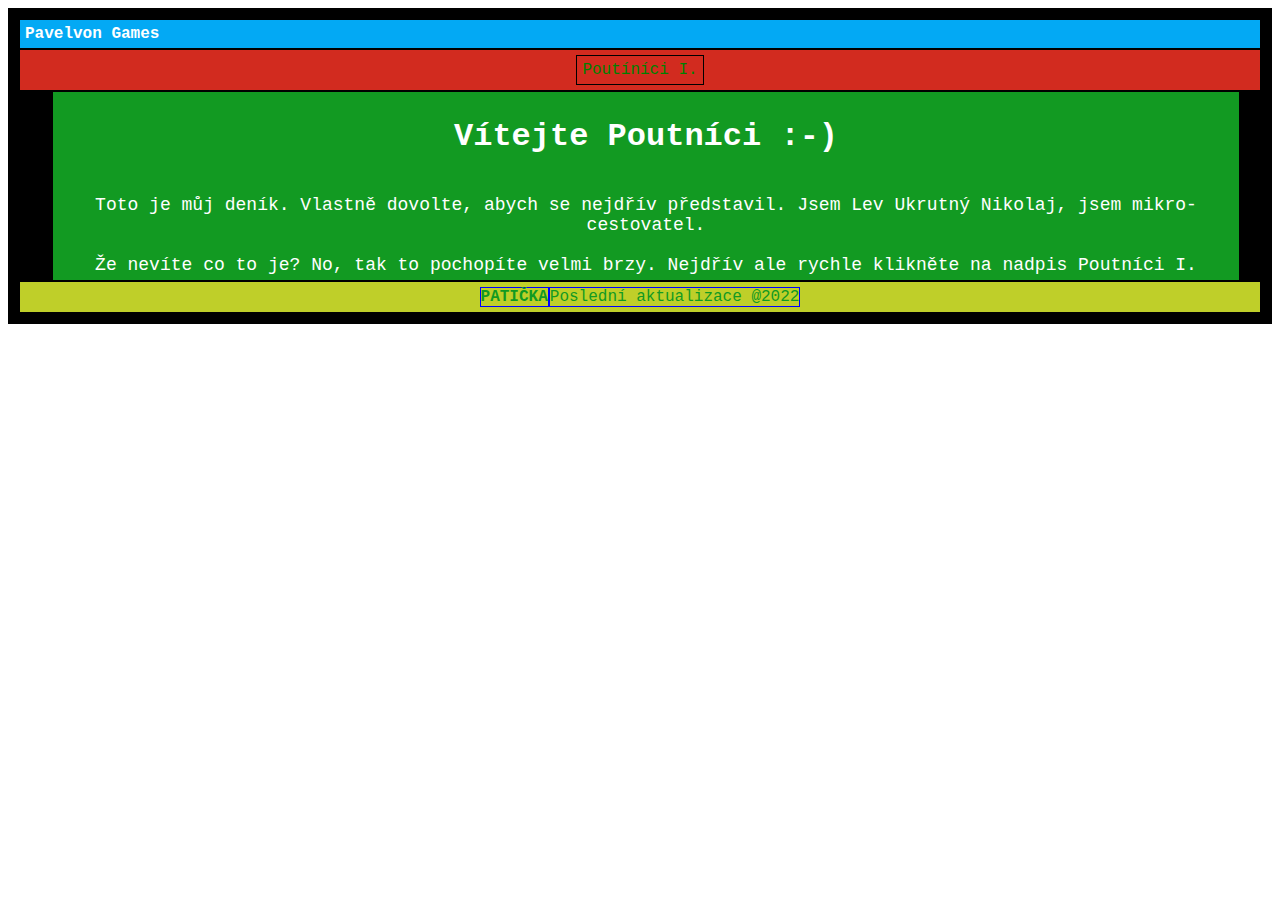
==== index.html @ 0ce06460 "Poutnici 1 zaklad" ====
<html lang="cs-CZ">
    <head>
        <meta charset="UTF-8">
        <title>Moje stránka</title>
        <link rel=stylesheet href="math.css"> <!-- css slouží k formátování-->
        <meta name="viewport" content="width=device-width, initial-scale=1.0"> <!-- základ responzivního webu-->
        <script src="math.js"></script> <!-- js slouží k uložení fcí javascriptu-->
    </head>
    <body onload="zpracujNacteniStranky()">
        <main>
       
            <section class="hlavicka">
                <b>Pavelvon Games</b> 
            </section>

            
            <section class="rocniky">
                <div class="rocnikitem" onclick="nactiXMLUkolyData('data/ukoly.poutnici1.xml','obsah')">Poutíníci I.</div> 
            </section>

            <div class="flex_blok"> 
                <section class="xtemata" id="xtemata">
                    <!-- automaticky naplněné z rocniku-->
                </section>

                <section class="obsah" id="obsah">
                    <!-- automaticky naplněné z tematu-->      
                </section>
            </div>

            <section class="paticka">
                <div class="patickaitem"><b>PATIČKA</b></div>
                <div class="patickaitem">Poslední aktualizace @2022</div>
            </section>
        </main>
    </body>
</html>
---- math.css ----
main, header, section, aside, footer {
    margin: 0;
    padding: 5px;
    border: 1px solid #000000;
    color: #ffffff;
    font-family: 'Courier New', Courier, monospace;
}

.task {
    display: flex;
    flex-direction:column;
    margin: 0;
    padding: 5px;
    border: 1px solid #000000;
    color: #ffffff;
}

.task_container {
    display: none;
}

.task_header
{
    display: flex;
    border-top-left-radius: 10px;
    border-top-right-radius: 10px;
    background: #03a9f4;  
    flex-direction: row;
    justify-content: space-evenly;
    text-align: center;
}

.task_header_desc
{
    flex: 10;
    background: green;
    border-top-left-radius: 10px;
    text-align: left;  
}

.task_level
{
    flex: 2;
    background: rgb(118, 163, 35);
    border-radius: 50px;
}

.task_points
{
    flex: 2;
    background: rgb(19, 212, 19);
    border-radius: 50px;
}


.task_help_line {
    display: none;
}

.task_description
{
    flex: 1;
    background: #d22b1f;
}

.task_help
{
    flex: 1;
    background: orange;
}

.task_help_line img {
    max-width: 100%;
    height: auto; 
}

.task_answer
{
    flex: 1;
    background: gray;
    border-bottom-left-radius: 10px;
    border-bottom-right-radius: 10px;
}

.task_solution
{
    flex: 1;
    background: green;
}

.task_check_btn
{
    background: lightgrey;
    border-radius: 10px;
}
main {
    background: #000000;
    padding: 10px;
}

.hlavicka {
    background: #03a9f4;
}

.rocniky {
    background: #d22b1f;
    display: flex;
    flex-direction: column;
    text-align: center;
    justify-content: center;
}

.rocnikitem {
    border: 1px solid #000000;
    padding: 5px;
    color: black;
    text-align: center;
}

.obsah {
    background: #129a22;

    /* responsive section */
    flex: 1;
}

.temata {
    border: 1px solid #000000;
    background: #673ab7;

    /* responsive section */
    flex: 0 1 250px;
}

.paticka {
    border: 1px solid #000000;
    background: #bfcf29;
    display: flex;
    justify-content: center;
    flex-direction: column;
    text-align: center;
}

.patickaitem {
    border: 1px solid blue;
    color: #129a22;  
    text-align: center;
}

/* responsive section */
.flex_blok {
    margin: auto;
    max-width: 1200px;
}

@media only screen and (min-width: 640px){
    .flex_blok {
        display: flex;
    }    
    .rocnikitem {
        display: flex;
        color:green;
    }
    .rocniky,.paticka {
        flex-direction: row;
    }
}
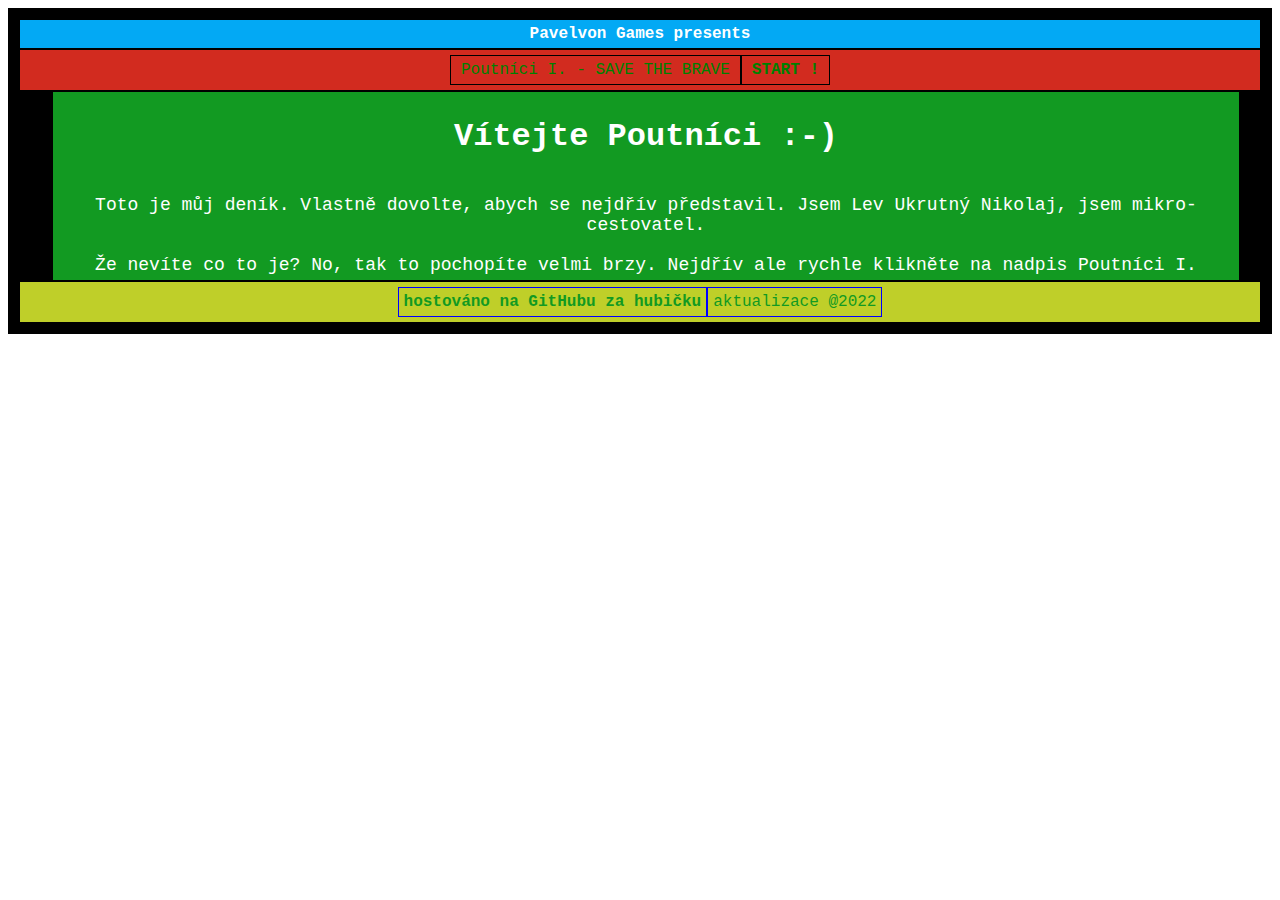
==== commit 6bc5ef1f: "SoundOnStartSolved" ====
--- a/index.html
+++ b/index.html
@@ -6,16 +6,16 @@
         <meta name="viewport" content="width=device-width, initial-scale=1.0"> <!-- základ responzivního webu-->
         <script src="math.js"></script> <!-- js slouží k uložení fcí javascriptu-->
     </head>
-    <body onload="zpracujNacteniStranky()">
+    <body>
         <main>
-       
             <section class="hlavicka">
-                <b>Pavelvon Games</b> 
+                <b>Pavelvon Games presents</b> 
             </section>
 
             
             <section class="rocniky">
-                <div class="rocnikitem" onclick="nactiXMLUkolyData('data/ukoly.poutnici1.xml','obsah')">Poutíníci I.</div> 
+                <div class="rocnikitem" onclick="nactiXMLUkolyData('data/ukoly.poutnici1.xml','obsah')">Poutníci I. - SAVE THE BRAVE</div> 
+                <div class="rocnikitem" onclick="tryToGoToNextStage('START','START','1');"><b>START !</b></div> 
             </section>
 
             <div class="flex_blok"> 
@@ -29,8 +29,8 @@
             </div>
 
             <section class="paticka">
-                <div class="patickaitem"><b>PATIČKA</b></div>
-                <div class="patickaitem">Poslední aktualizace @2022</div>
+                <div class="patickaitem"><b>hostováno na GitHubu za hubičku</b></div>
+                <div class="patickaitem">aktualizace @2022</div>
             </section>
         </main>
     </body>
--- a/math.css
+++ b/math.css
@@ -69,6 +69,11 @@
     background: orange;
 }
 
+img {
+    max-width: 100%;
+    height: auto; 
+}
+
 .task_help_line img {
     max-width: 100%;
     height: auto; 
@@ -100,6 +105,7 @@
 
 .hlavicka {
     background: #03a9f4;
+    text-align: center;
 }
 
 .rocniky {
@@ -113,6 +119,8 @@
 .rocnikitem {
     border: 1px solid #000000;
     padding: 5px;
+    padding-left: 10px;
+    padding-right: 10px;
     color: black;
     text-align: center;
 }
@@ -145,6 +153,7 @@
     border: 1px solid blue;
     color: #129a22;  
     text-align: center;
+    padding: 5px;
 }
 
 /* responsive section */
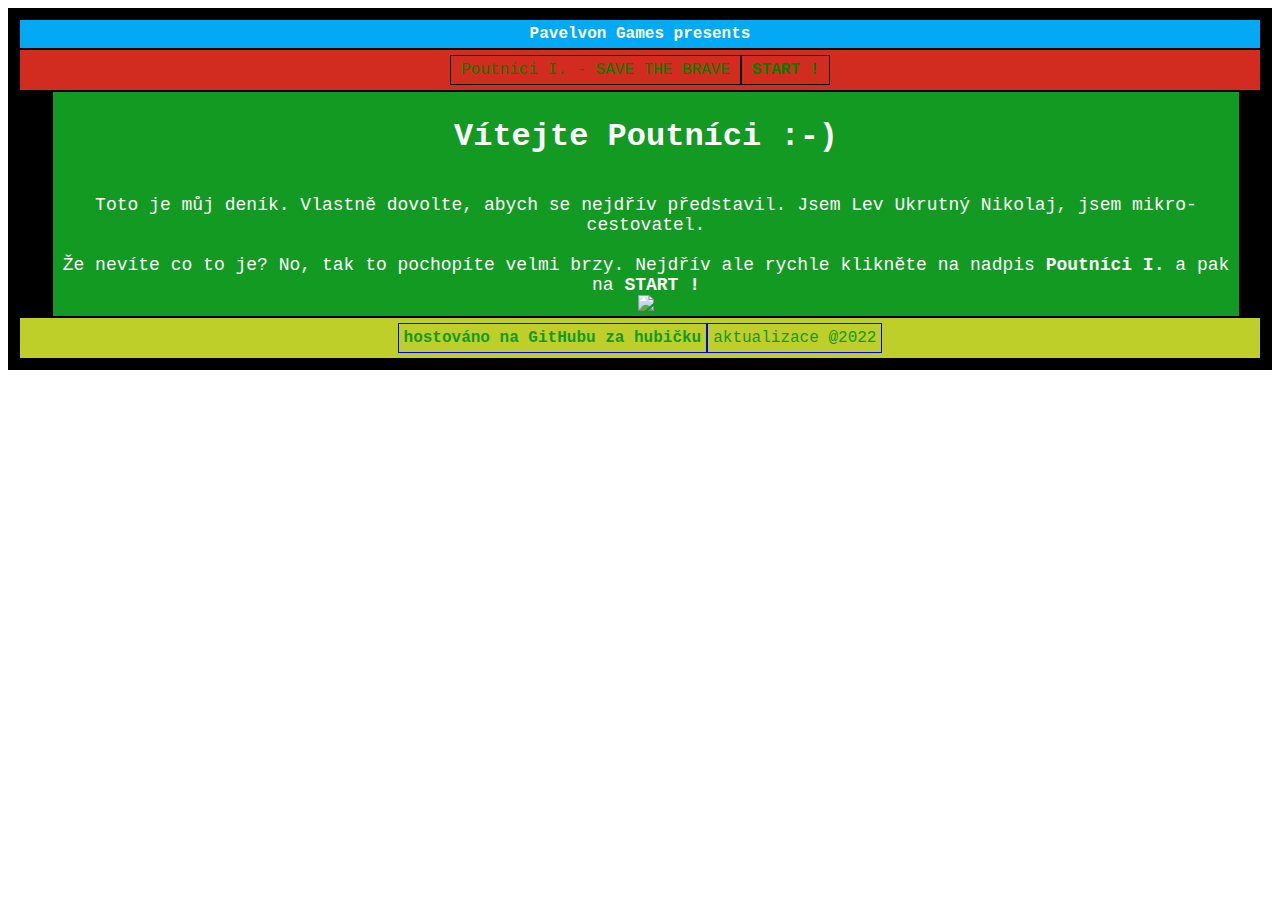
==== commit c3936dca: "Sound play finaly done" ====
--- a/index.html
+++ b/index.html
@@ -12,7 +12,6 @@
                 <b>Pavelvon Games presents</b> 
             </section>
 
-            
             <section class="rocniky">
                 <div class="rocnikitem" onclick="nactiXMLUkolyData('data/ukoly.poutnici1.xml','obsah')">Poutníci I. - SAVE THE BRAVE</div> 
                 <div class="rocnikitem" onclick="tryToGoToNextStage('START','START','1');"><b>START !</b></div> 
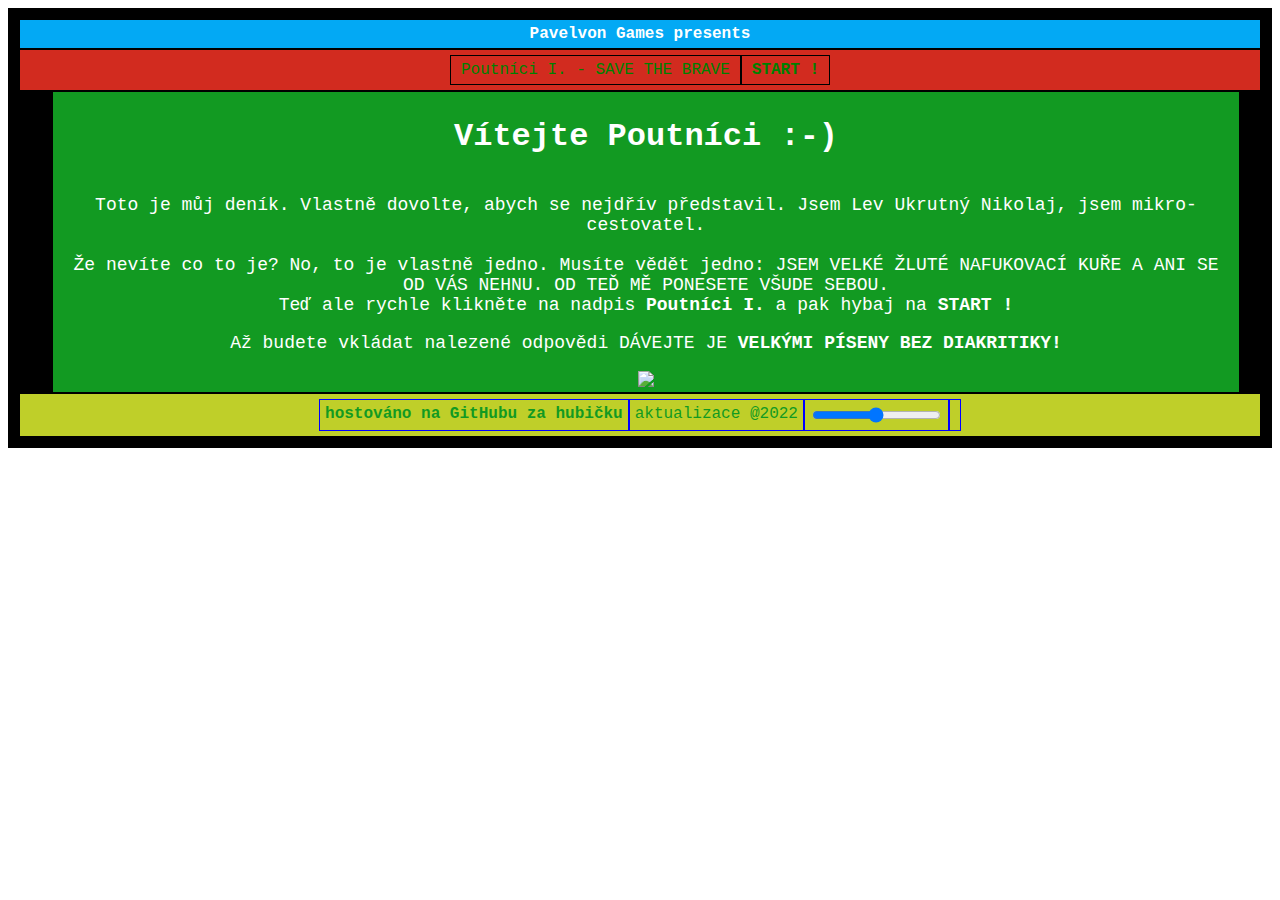
==== commit b224cf0d: "Nastaveni přesnosti měření 1-100m" ====
--- a/index.html
+++ b/index.html
@@ -8,12 +8,12 @@
     </head>
     <body>
         <main>
-            <section class="hlavicka">
+            <section class="hlavicka" onclick="playSound('poutnici_DespicableMe.mp3');getLocation();">
                 <b>Pavelvon Games presents</b> 
             </section>
 
             <section class="rocniky">
-                <div class="rocnikitem" onclick="nactiXMLUkolyData('data/ukoly.poutnici1.xml','obsah')">Poutníci I. - SAVE THE BRAVE</div> 
+                <div class="rocnikitem" onclick="nactiXMLUkolyData('data/ukoly.poutnici1.xml','obsah');">Poutníci I. - SAVE THE BRAVE</div> 
                 <div class="rocnikitem" onclick="tryToGoToNextStage('START','START','1');"><b>START !</b></div> 
             </section>
 
@@ -30,6 +30,8 @@
             <section class="paticka">
                 <div class="patickaitem"><b>hostováno na GitHubu za hubičku</b></div>
                 <div class="patickaitem">aktualizace @2022</div>
+                <div class="patickaitem"><input type="range" min="1" max="100" value="50" class="slider" id="myGpsAcc"></div>
+                <div class="patickaitem" id="possition"></div>
             </section>
         </main>
     </body>
--- a/math.css
+++ b/math.css
@@ -67,6 +67,7 @@
 {
     flex: 1;
     background: orange;
+    text-align: center;
 }
 
 img {
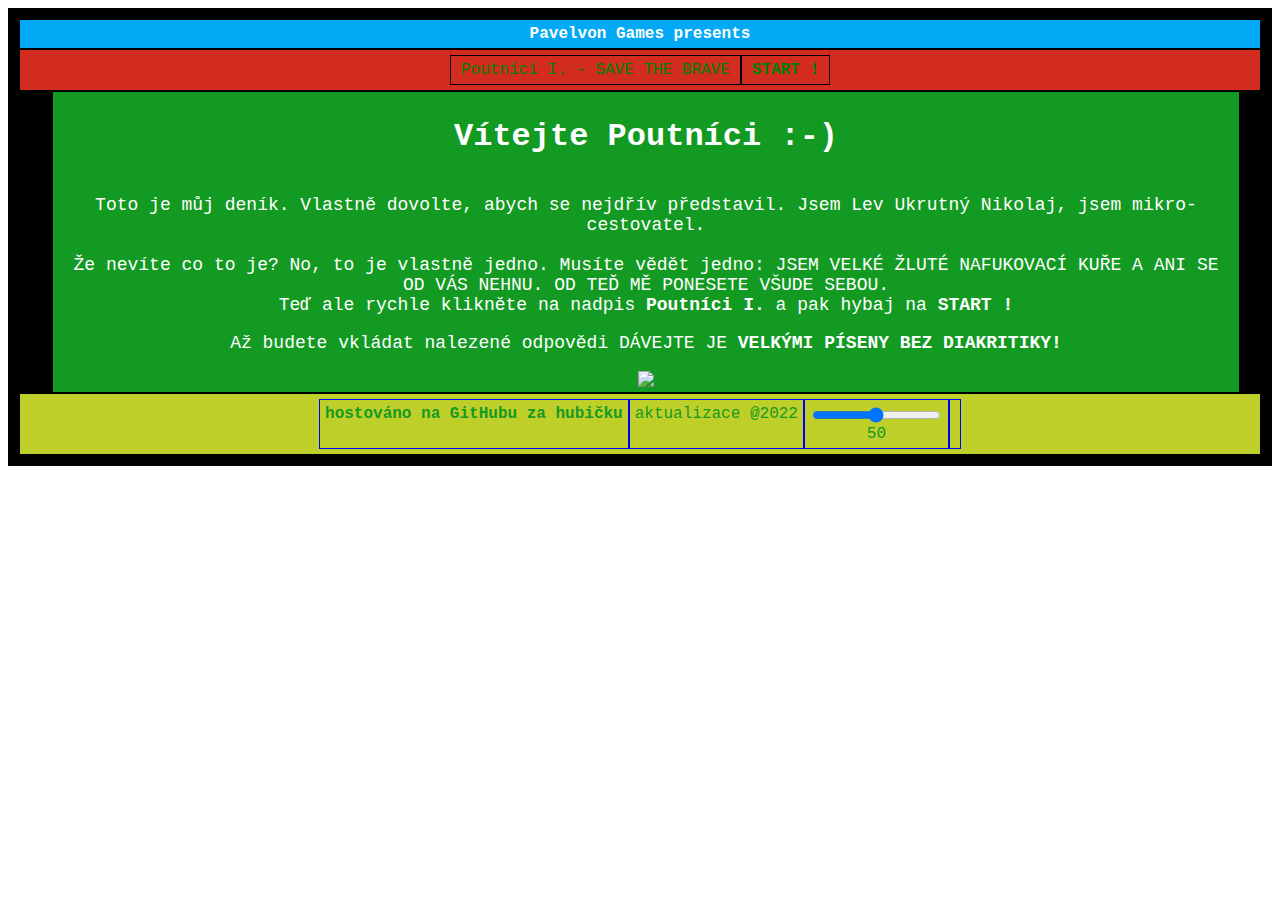
==== commit afa00ca4: "Slider finalized" ====
--- a/index.html
+++ b/index.html
@@ -30,7 +30,7 @@
             <section class="paticka">
                 <div class="patickaitem"><b>hostováno na GitHubu za hubičku</b></div>
                 <div class="patickaitem">aktualizace @2022</div>
-                <div class="patickaitem"><input type="range" min="1" max="100" value="50" class="slider" id="myGpsAcc"></div>
+                <div class="patickaitem" id="myGpsAcc_"><input type="range" min="1" max="100" value="50" class="slider" oninput="SetMyGpsAcc();" id="myGpsAcc"><br/><span id="myGpsAccValue">50</span></div>
                 <div class="patickaitem" id="possition"></div>
             </section>
         </main>
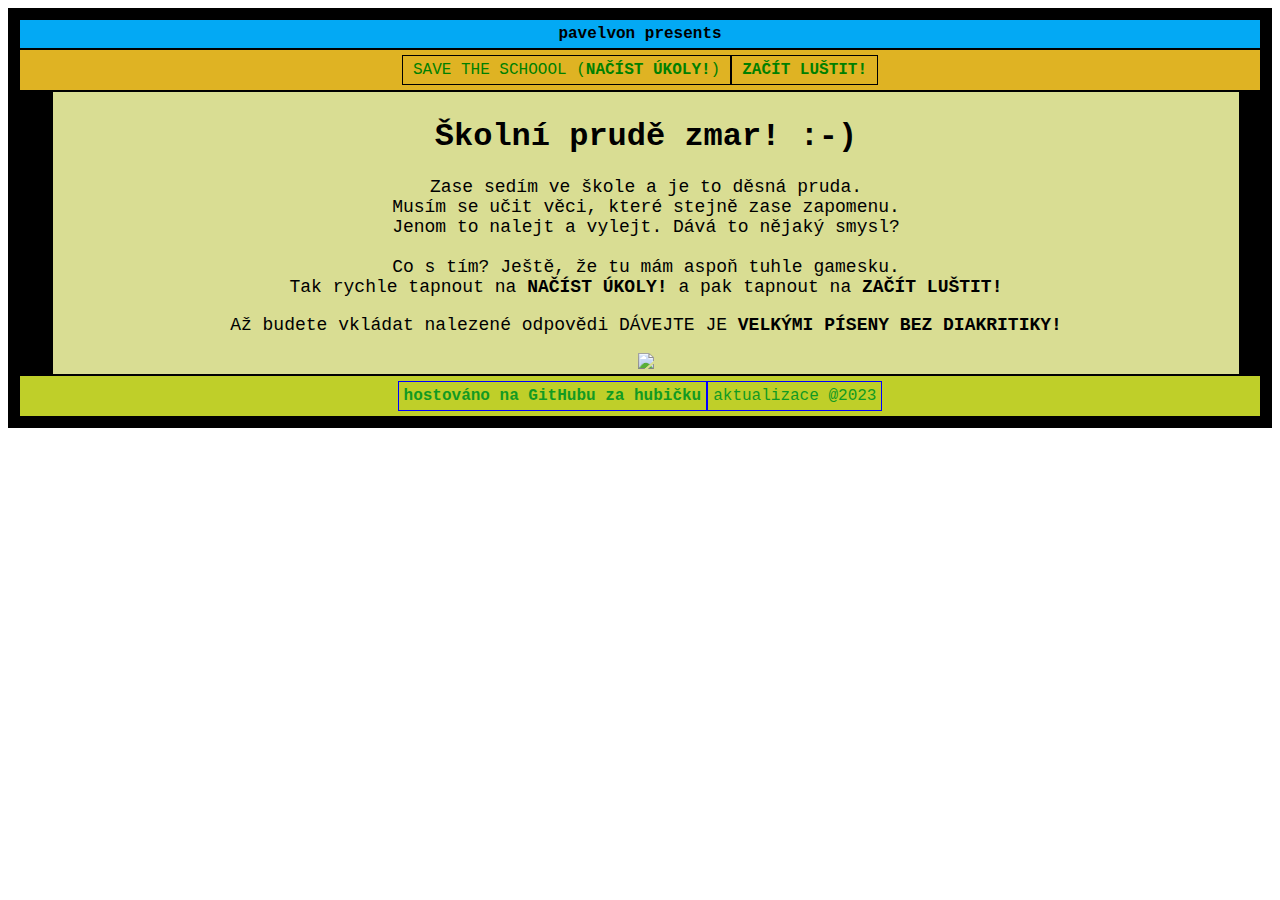
==== commit efcfde41: "V01" ====
--- a/index.html
+++ b/index.html
@@ -1,20 +1,20 @@
 <html lang="cs-CZ">
     <head>
         <meta charset="UTF-8">
-        <title>Moje stránka</title>
+        <title>ZS Kotlářská Code Game</title>
         <link rel=stylesheet href="math.css"> <!-- css slouží k formátování-->
         <meta name="viewport" content="width=device-width, initial-scale=1.0"> <!-- základ responzivního webu-->
         <script src="math.js"></script> <!-- js slouží k uložení fcí javascriptu-->
     </head>
     <body>
         <main>
-            <section class="hlavicka" onclick="playSound('poutnici_DespicableMe.mp3');getLocation();">
-                <b>Pavelvon Games presents</b> 
+            <section class="hlavicka">
+                <b>pavelvon presents</b> 
             </section>
 
             <section class="rocniky">
-                <div class="rocnikitem" onclick="nactiXMLUkolyData('data/ukoly.poutnici1.xml','obsah');">Poutníci I. - SAVE THE BRAVE</div> 
-                <div class="rocnikitem" onclick="tryToGoToNextStage('START','START','1');"><b>START !</b></div> 
+                <div class="rocnikitem" onclick="nactiXMLUkolyData('data/ukoly.poutnici1.xml','obsah');">SAVE THE SCHOOOL (<b>NAČÍST ÚKOLY!</b>)</div> 
+                <div class="rocnikitem" onclick="tryToGoToNextStage('START','START','1');"><b>ZAČÍT LUŠTIT!</b></div> 
             </section>
 
             <div class="flex_blok"> 
@@ -29,9 +29,11 @@
 
             <section class="paticka">
                 <div class="patickaitem"><b>hostováno na GitHubu za hubičku</b></div>
-                <div class="patickaitem">aktualizace @2022</div>
-                <div class="patickaitem" id="myGpsAcc_"><input type="range" min="1" max="100" value="50" class="slider" oninput="SetMyGpsAcc();" id="myGpsAcc"><br/><span id="myGpsAccValue">50</span></div>
-                <div class="patickaitem" id="possition"></div>
+                <div class="patickaitem">aktualizace @2023</div>
+                <!--
+                    <div class="patickaitem" id="myGpsAcc_"><input type="range" min="1" max="100" value="50" class="slider" oninput="SetMyGpsAcc();" id="myGpsAcc"><br/><span id="myGpsAccValue">50</span></div>     
+                    <div class="patickaitem" id="possition"></div>
+                -->
             </section>
         </main>
     </body>
--- a/math.css
+++ b/math.css
@@ -2,7 +2,7 @@
     margin: 0;
     padding: 5px;
     border: 1px solid #000000;
-    color: #ffffff;
+    color: #000000;
     font-family: 'Courier New', Courier, monospace;
 }
 
@@ -110,7 +110,7 @@
 }
 
 .rocniky {
-    background: #d22b1f;
+    background: #dfb323;
     display: flex;
     flex-direction: column;
     text-align: center;
@@ -127,7 +127,7 @@
 }
 
 .obsah {
-    background: #129a22;
+    background: #d9dd93;
 
     /* responsive section */
     flex: 1;
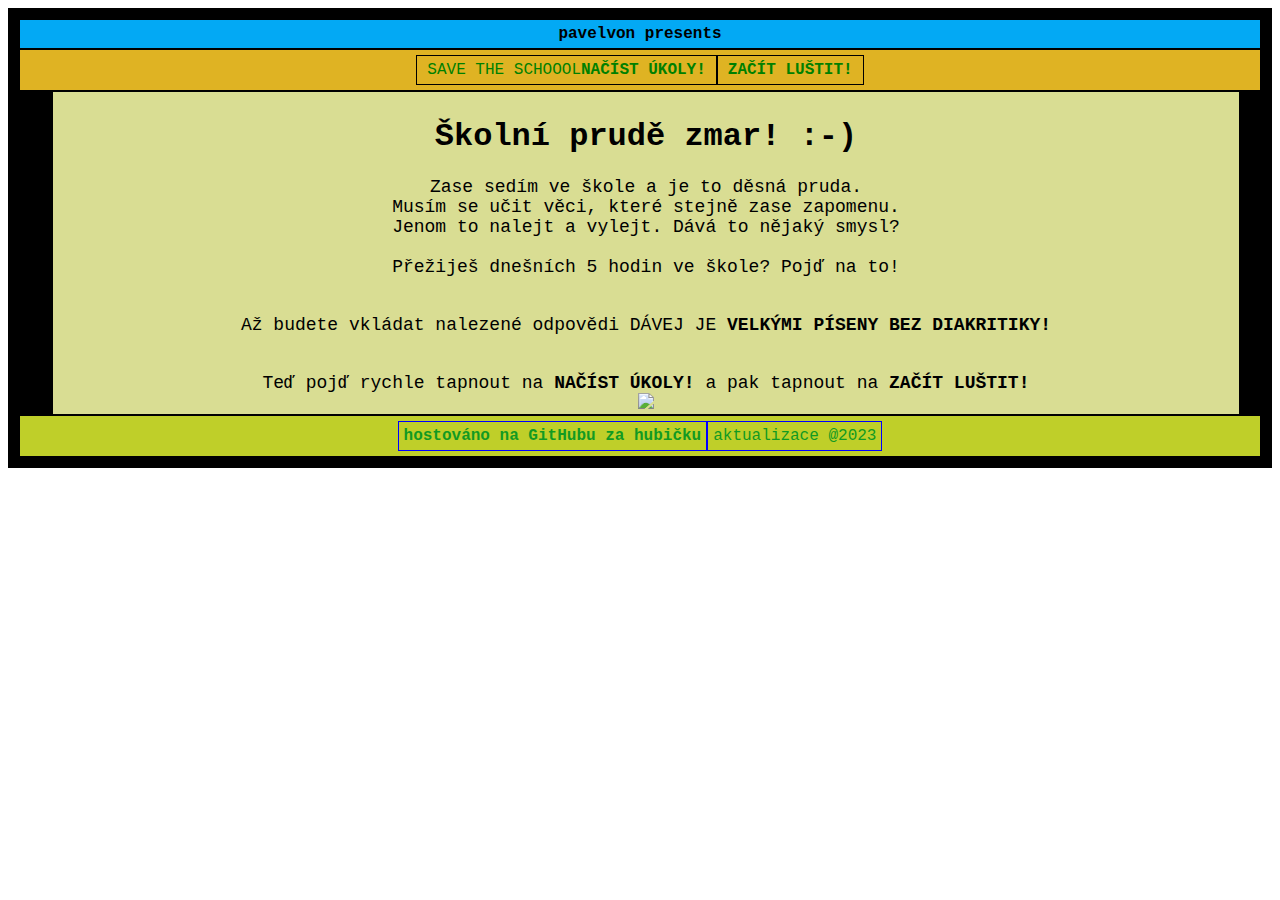
==== commit 52662044: "V02" ====
--- a/index.html
+++ b/index.html
@@ -13,7 +13,7 @@
             </section>
 
             <section class="rocniky">
-                <div class="rocnikitem" onclick="nactiXMLUkolyData('data/ukoly.poutnici1.xml','obsah');">SAVE THE SCHOOOL (<b>NAČÍST ÚKOLY!</b>)</div> 
+                <div class="rocnikitem" onclick="nactiXMLUkolyData('data/ukoly.poutnici1.xml','obsah');">SAVE THE SCHOOOL</br><b>NAČÍST ÚKOLY!</b></div> 
                 <div class="rocnikitem" onclick="tryToGoToNextStage('START','START','1');"><b>ZAČÍT LUŠTIT!</b></div> 
             </section>
 
--- a/math.css
+++ b/math.css
@@ -24,7 +24,7 @@
     display: flex;
     border-top-left-radius: 10px;
     border-top-right-radius: 10px;
-    background: #03a9f4;  
+    background:  #dfb323;  
     flex-direction: row;
     justify-content: space-evenly;
     text-align: center;
@@ -33,7 +33,7 @@
 .task_header_desc
 {
     flex: 10;
-    background: green;
+    background:  #dfb323;
     border-top-left-radius: 10px;
     text-align: left;  
 }
@@ -60,7 +60,7 @@
 .task_description
 {
     flex: 1;
-    background: #d22b1f;
+    background: #f1e5ba;
 }
 
 .task_help
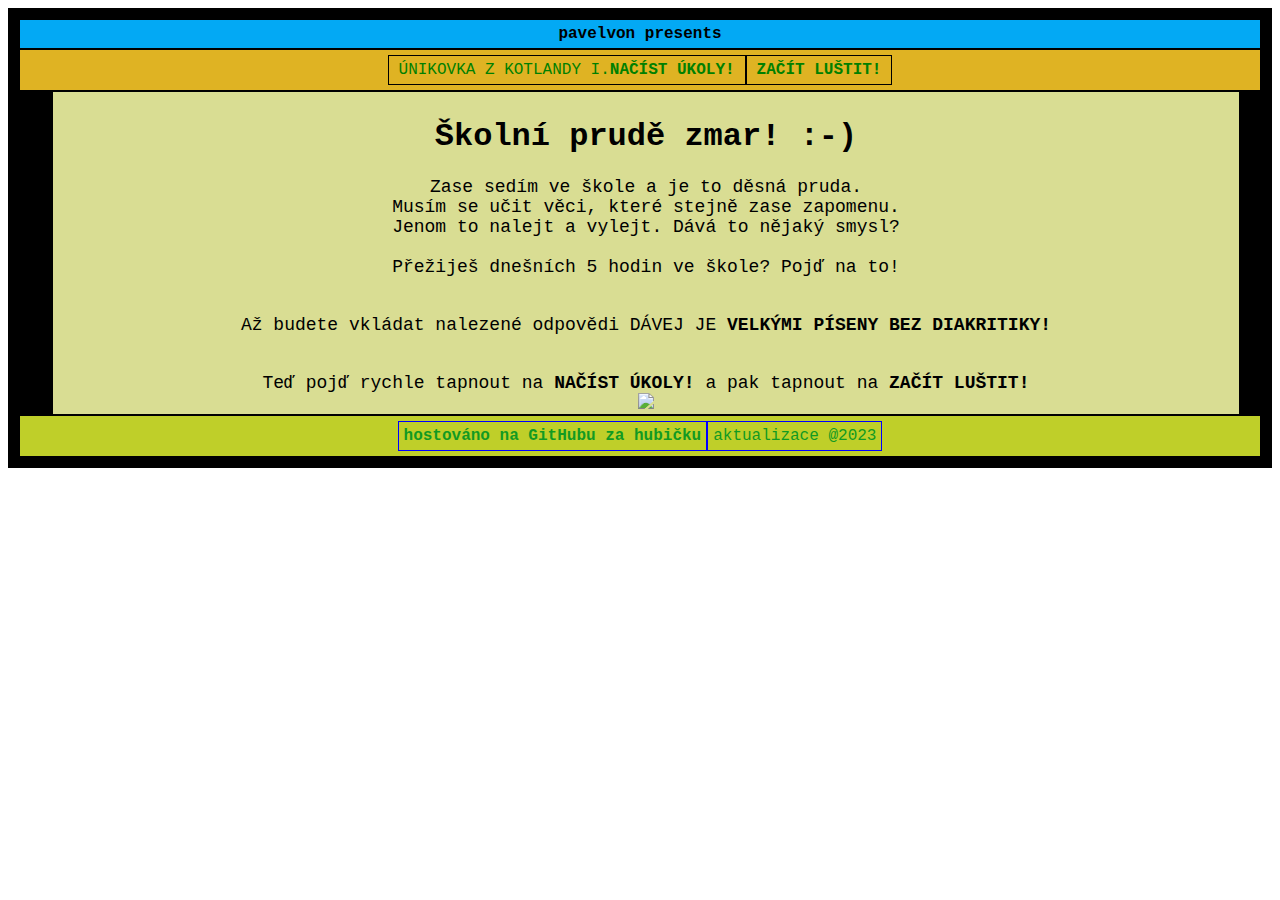
==== commit e5d0bd34: "V03" ====
--- a/index.html
+++ b/index.html
@@ -13,7 +13,7 @@
             </section>
 
             <section class="rocniky">
-                <div class="rocnikitem" onclick="nactiXMLUkolyData('data/ukoly.poutnici1.xml','obsah');">SAVE THE SCHOOOL</br><b>NAČÍST ÚKOLY!</b></div> 
+                <div class="rocnikitem" onclick="nactiXMLUkolyData('data/ukoly.poutnici1.xml','obsah');">ÚNIKOVKA Z KOTLANDY I. </br><b>NAČÍST ÚKOLY!</b></div> 
                 <div class="rocnikitem" onclick="tryToGoToNextStage('START','START','1');"><b>ZAČÍT LUŠTIT!</b></div> 
             </section>
 
